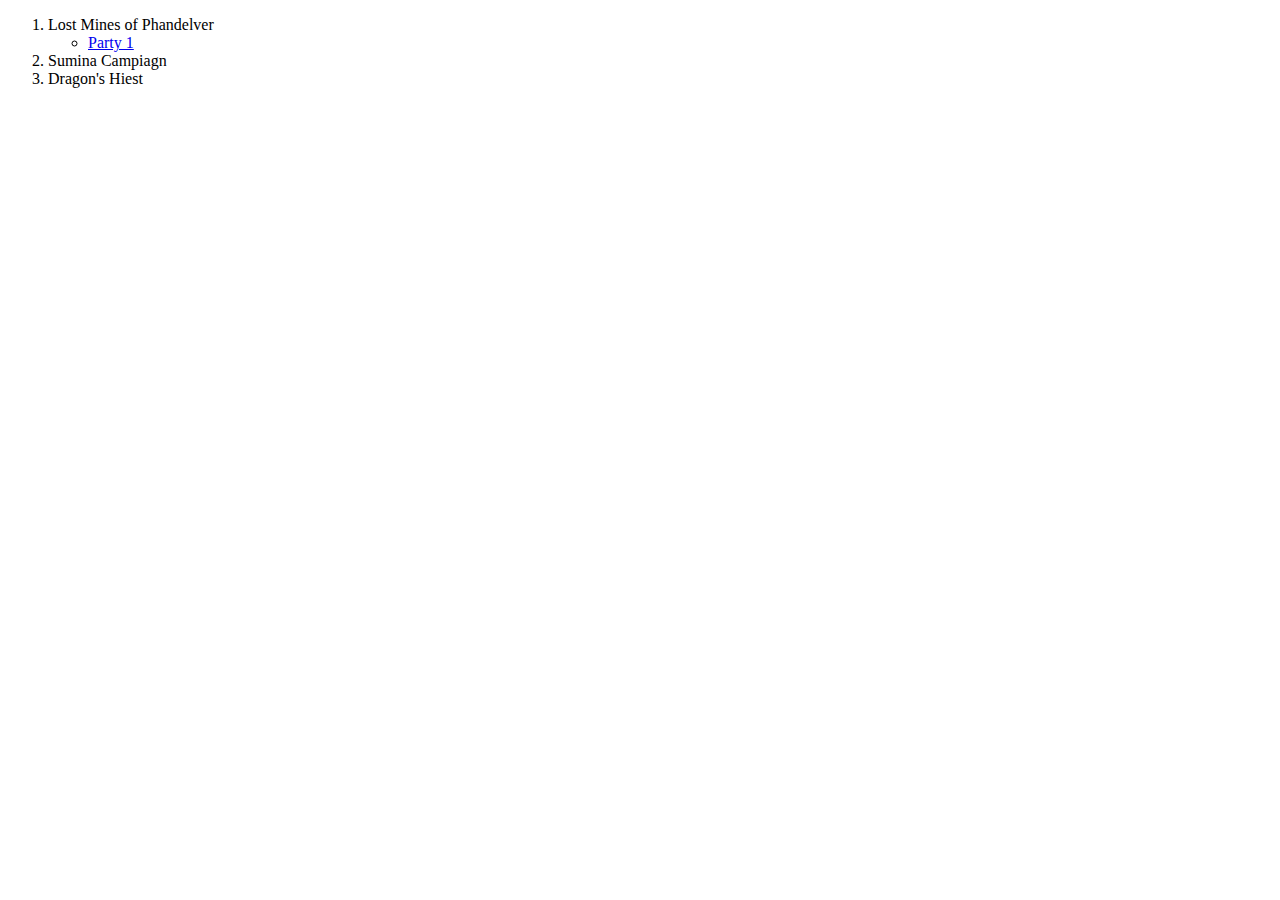
==== campaigns.html @ eee47f55 "webpages for project" ====
<!doctype html>
<html>
<head>
    <title>Campaigns</title>
    <meta charset="utf-8">
    <link rel="stylesheet" href="css/style.css">
</head>
<body>
<div>
    <ol>
        <li>Lost Mines of Phandelver</li>
        <ul>
            <li><a href="mines-party1.html">Party 1</a></li>
        </ul>
        <li>Sumina Campiagn</li>
        <li>Dragon's Hiest</li>
    </ol>
</div>
</body>
</html>
---- css/style.css ----
* {
    box-sizing: border-box;
}
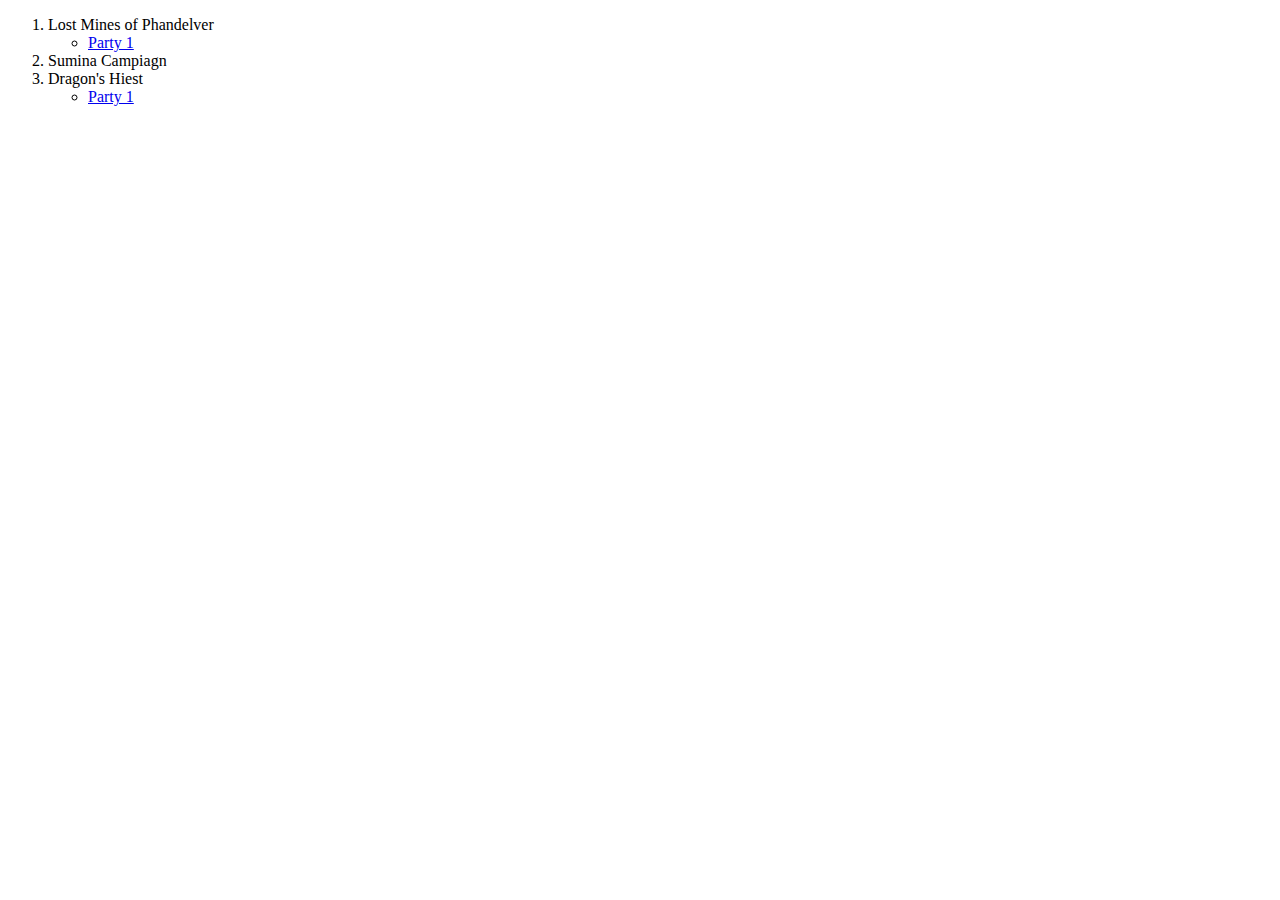
==== commit 8b078766: "added another party" ====
--- a/campaigns.html
+++ b/campaigns.html
@@ -14,6 +14,9 @@
         </ul>
         <li>Sumina Campiagn</li>
         <li>Dragon's Hiest</li>
+        <ul>
+            <li><a href="hiest-party1.html">Party 1</a></li>
+        </ul>
     </ol>
 </div>
 </body>
--- a/css/style.css
+++ b/css/style.css
@@ -1,3 +1,41 @@
 * {
     box-sizing: border-box;
 }
+
+div#party1 {
+    position: relative;
+    padding-left: 20px;
+}
+
+.party-name {
+    text-align: center;
+}
+
+section {
+    margin-left: 15px;
+    margin-right: 15px;
+}
+img {
+    max-height: 300px;
+    max-width: 250px;
+}
+
+.col-75 {
+    float: left; 
+    width: 75%;
+}
+
+.col-25 {
+    float: left;
+    width: 25%;
+}
+
+.row:after {
+    clear: both;
+    display: table;
+    content:"";
+}
+
+.footer {
+    margin: 30px;
+}
